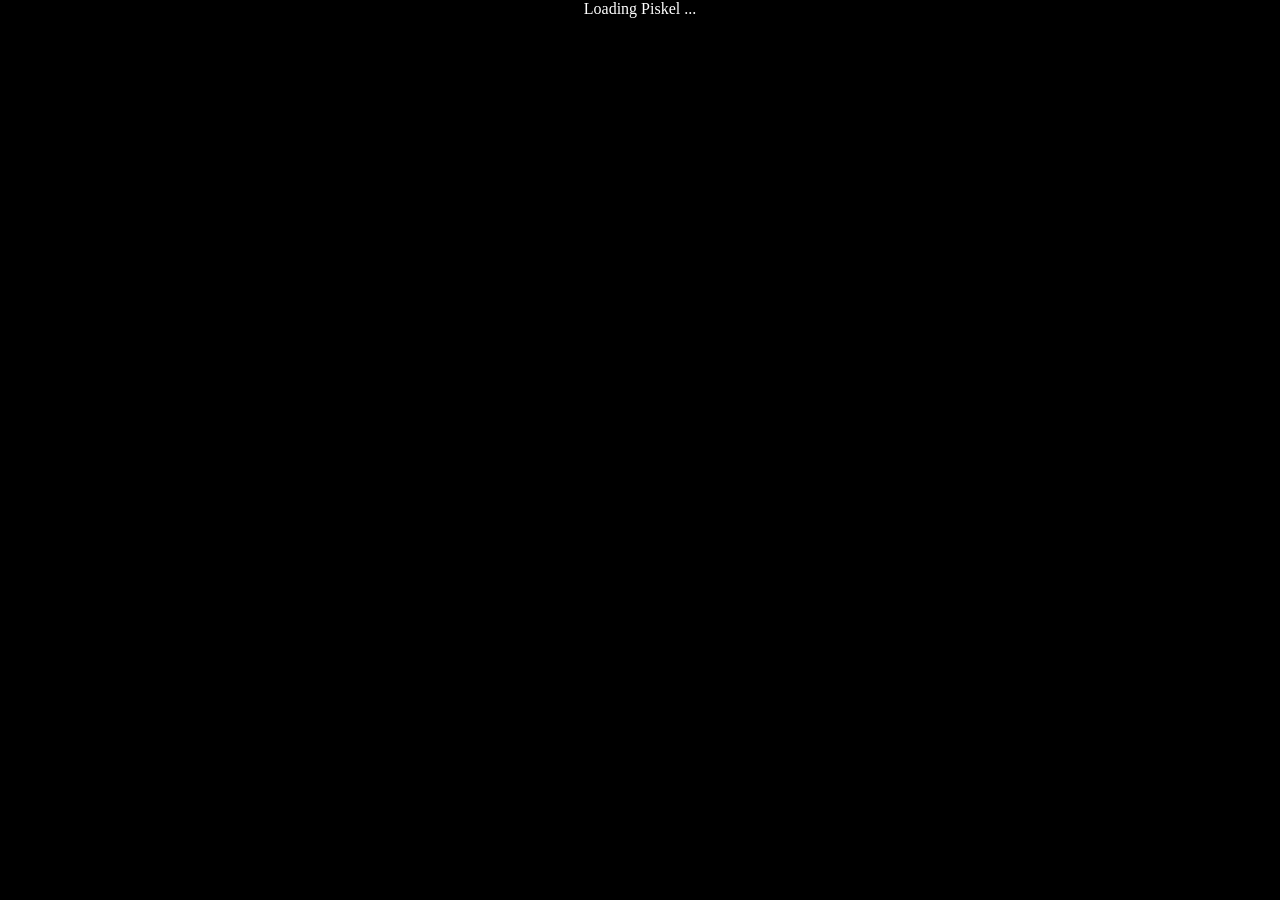
==== src/index.html @ 2ab2f2ea "Git Init" ====
<!doctype html>
<html lang="en">
<head>
  <meta charset="UTF-8">
  <meta http-equiv="X-UA-Compatible" content="IE=edge,chrome=1">
  <title>Piskel</title>
  <meta name="description" content="">
  <meta name="author" content="Julian Descottes">
  <meta name="viewport" content="width=device-width, initial-scale=1.0">
</head>
<body>
  <div
    id="loading-mask"
    style="
    position:fixed;
    top:0;right:0;bottom:0;left:0;
    background:black;
    opacity:1;
    text-align:center;
    z-index : 20000;
    transition:opacity 0.5s;
    color:white;">
      <span style="top:45%">Loading Piskel ...</span>
  </div>
  @@include('templates/debug-header.html', {})

  <!-- the comment below indicates the beginning of markup reused by the editor integrated in piskelapp.com -->
  <!-- do not delete, do not move :) -->
  <!--body-main-start-->
  <div id="main-wrapper" class="main-wrapper">
    @@include('templates/drawing-tools.html', {})

    <div id="column-wrapper" class="column-wrapper">
      <div class='column left-column'>
        @@include('templates/frames-list.html', {})
      </div>

      <div class='column main-column'>
        <div id="drawing-canvas-container" class="drawing-canvas-container canvas-container" data-test-id="drawing-canvas">
          <div class="canvas-background"></div>
        </div>
      </div>

      <div class="column right-column">
        @@include('templates/preview.html', {})
        @@include('templates/layers-list.html', {})
        @@include('templates/transformations.html', {})
        @@include('templates/palettes-list.html', {})
        <div class="pull-bottom cursor-coordinates" data-test-id="cursor-coordinates"></div>
      </div>
    </div>

    <div id="application-action-section" data-pskl-controller="settings" class="sticky-section right-sticky-section">
      <div class="sticky-section-wrap">
        @@include('templates/settings.html', {})
        <div class="drawer vertical-centerer">
          <div class="drawer-content" id="drawer-container">
          </div>
        </div>
      </div>
    </div>
  </div>

  <div id="dialog-container-wrapper">
    <div id="dialog-container">
    </div>
  </div>

  @@include('templates/misc-templates.html', {})
  @@include('templates/data-uri-export.html', {})
  @@include('templates/popup-preview.html', {})

  <span class="cheatsheet-link icon-common-keyboard-gold"
        rel="tooltip" data-placement="right" title="Keyboard shortcuts">&nbsp;</span>
  <div class="performance-link icon-common-warning-red"
       rel="tooltip" data-placement="left" title="Performance problem detected, learn more.">&nbsp;</div>

  <!-- dialogs partials -->
  @@include('templates/dialogs/browse-backups.html', {})
  @@include('templates/dialogs/browse-local.html', {})
  @@include('templates/dialogs/cheatsheet.html', {})
  @@include('templates/dialogs/create-palette.html', {})
  @@include('templates/dialogs/import.html', {})
  @@include('templates/dialogs/performance-info.html', {})
  @@include('templates/dialogs/unsupported-browser.html', {})

  <!-- settings-panel partials -->
  @@include('templates/settings/preferences.html', {})
  @@include('templates/settings/preferences/grid.html', {})
  @@include('templates/settings/preferences/misc.html', {})
  @@include('templates/settings/preferences/tile.html', {})
  @@include('templates/settings/resize.html', {})
  @@include('templates/settings/save.html', {})
  @@include('templates/settings/import.html', {})
  @@include('templates/settings/export.html', {})
  @@include('templates/settings/export/png.html', {})
  @@include('templates/settings/export/gif.html', {})
  @@include('templates/settings/export/zip.html', {})
  @@include('templates/settings/export/misc.html', {})

  <script type="text/javascript">
    @@include('piskel-boot.js', {})
  </script>
  <!--body-main-end-->
  <!-- the comment above indicates the end of the markup reused by the editor integrated in piskelapp.com -->
  <!-- do not delete, do not move :) -->

</body>
</html>
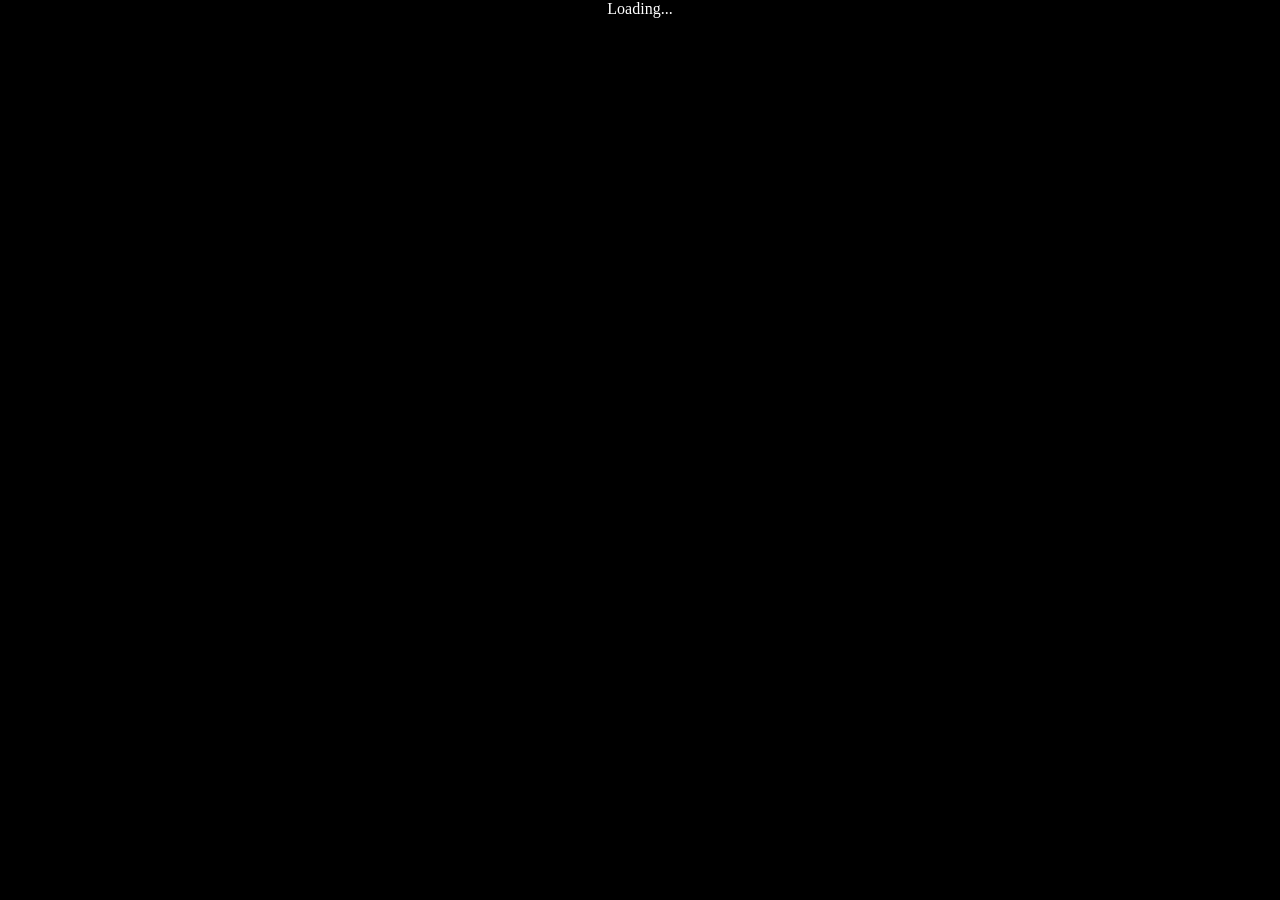
==== commit 534440bd: "readme update" ====
--- a/src/index.html
+++ b/src/index.html
@@ -3,7 +3,7 @@
 <head>
   <meta charset="UTF-8">
   <meta http-equiv="X-UA-Compatible" content="IE=edge,chrome=1">
-  <title>Piskel</title>
+  <title>Oddalan's Piskel clone</title>
   <meta name="description" content="">
   <meta name="author" content="Julian Descottes">
   <meta name="viewport" content="width=device-width, initial-scale=1.0">
@@ -20,7 +20,7 @@
     z-index : 20000;
     transition:opacity 0.5s;
     color:white;">
-      <span style="top:45%">Loading Piskel ...</span>
+      <span style="top:45%">Loading...</span>
   </div>
   @@include('templates/debug-header.html', {})
 
@@ -94,6 +94,7 @@
   @@include('templates/settings/import.html', {})
   @@include('templates/settings/export.html', {})
   @@include('templates/settings/export/png.html', {})
+  @@include('templates/settings/export/svg.html', {})
   @@include('templates/settings/export/gif.html', {})
   @@include('templates/settings/export/zip.html', {})
   @@include('templates/settings/export/misc.html', {})
